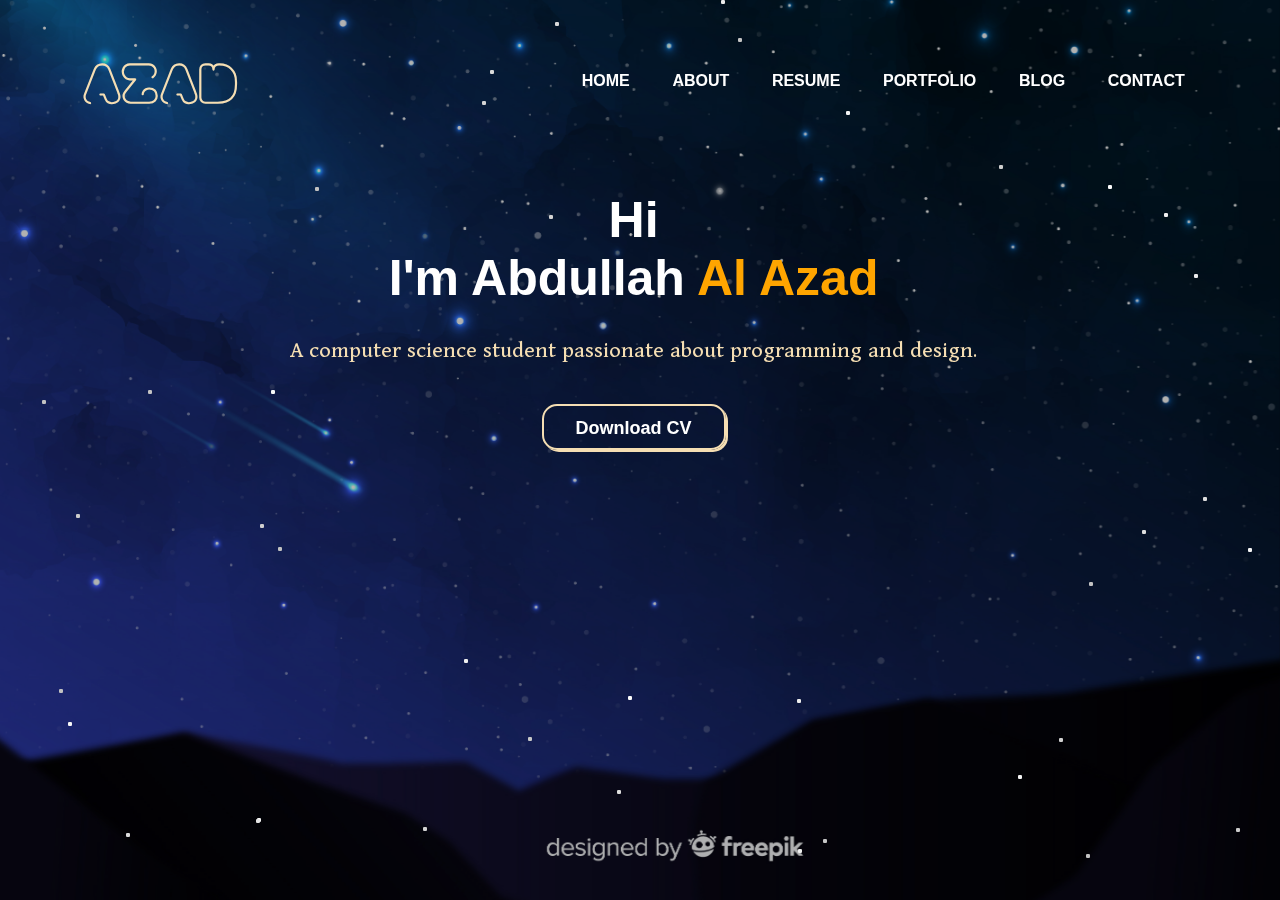
==== index.html @ 7bb49826 "Portfolio_1.0" ====
<!DOCTYPE html>
<html lang="en">

<head>
  <meta charset="UTF-8" />
  <meta name="viewport" content="width=device-width, initial-scale=1.0" />

  <title>Abdullah Al Azad</title>

  <link rel="icon" type="image/x-icon" href="favicon.ico" />
  <link rel="stylesheet" href="style.css" />

  <link rel="preconnect" href="https://fonts.googleapis.com" />
  <link rel="preconnect" href="https://fonts.gstatic.com" crossorigin />

  <link
    href="https://fonts.googleapis.com/css2?family=Bodoni+Moda:opsz@6..96&family=Cinzel+Decorative&family=Dai+Banna+SIL:ital,wght@1,300&family=Faster+One&family=Foldit&family=Moirai+One&family=Nabla&family=Poppins:wght@100&family=Tapestry&family=Ysabeau+SC&family=Ysabeau:ital,wght@1,200&display=swap"
    rel="stylesheet" />
</head>

<body>
  <nav>
    <p>AZAD</p>
    <ul>
      <div class="dropdown">
        MENU
        <div class="dropdown-content">
          <div class="manu"><a href="index.html">HOME</a></div>
          <div class="manu"><a href="about.html">ABOUT</a></div>
          <div class="manu"><a href="cv.html">RESUME</a></div>
          <div class="manu"><a href="portfolio.html">PORTFOLIO</a></div>
          <div class="manu"><a href="blog.html">BLOG</a></div>
          <div class="manu"><a href="contact.html">CONTACT</a></div>
        </div>
      </div>
      <li><a href="index.html">HOME</a></li>
      <li><a href="about.html">ABOUT</a></li>
      <li><a href="cv.html">RESUME</a></li>
      <li><a href="portfolio.html">PORTFOLIO</a></li>
      <li><a href="blog.html">BLOG</a></li>
      <li><a href="contact.html">CONTACT</a></li>
    </ul>
  </nav>

  <div class="bg"></div>

  <div class="star-field">
    <div class="layer"></div>
    <div class="layer"></div>
    <div class="layer"></div>
  </div>

  <!-- <div class="img">
        <img src="1.jpg" alt="">
    </div> -->

  <div class="info">
    <h1>Hi<br />I'm Abdullah <span>Al Azad</span></h1>
    <p>A computer science student passionate about programming and design.</p>
    <a href="Resume.pdf" target="_blank">Download CV</a>
  </div>

  <!-- <div class="images">
      <img src="shape.png" alt="" class="shape" />
      <img src="boy.png" alt="" class="boy" />
    </div> -->
</body>

</html>
---- style.css ----
/*
<link rel="preconnect" href="https://fonts.googleapis.com">
<link rel="preconnect" href="https://fonts.gstatic.com" crossorigin>
<link href="https://fonts.googleapis.com/css2?family=Bodoni+Moda:opsz@6..96&family=Cinzel+Decorative&family=Dai+Banna+SIL:ital,wght@1,300&family=Faster+One&family=Foldit&family=Moirai+One&family=Nabla&family=Poppins:wght@100&family=Tapestry&family=Ysabeau+SC&family=Ysabeau:ital,wght@1,200&display=swap" rel="stylesheet">


font-family: 'Bodoni Moda', serif;
font-family: 'Cinzel Decorative', cursive;
font-family: 'Dai Banna SIL', serif;
font-family: 'Faster One', cursive;
font-family: 'Foldit', cursive;
font-family: 'Moirai One', cursive;
font-family: 'Nabla', cursive;
font-family: 'Poppins', sans-serif;
font-family: 'Tapestry', cursive;
font-family: 'Ysabeau', sans-serif;
font-family: 'Ysabeau SC', sans-serif;
*/

.bg {
  background: url(bg.png) no-repeat;
  background-size: cover;
  height: 100%;
  width: 100%;
  position: fixed;
  top: 0;
  left: 0;
  z-index: -3;
}

.bg:before {
  content: "";
  width: 100%;
  height: 100%;
  background: #000;
  position: fixed;
  z-index: -1;
  top: 0;
  left: 0;
  opacity: 0.3;
}

@keyframes sf-fly-by-1 {
  from {
    transform: translateZ(-600px);
    opacity: 0.5;
  }

  to {
    transform: translateZ(0);
    opacity: 0.5;
  }
}

@keyframes sf-fly-by-2 {
  from {
    transform: translateZ(-1200px);
    opacity: 0.5;
  }

  to {
    transform: translateZ(-600px);
    opacity: 0.5;
  }
}

@keyframes sf-fly-by-3 {
  from {
    transform: translateZ(-1800px);
    opacity: 0.5;
  }

  to {
    transform: translateZ(-1200px);
    opacity: 0.5;
  }
}

.star-field {
  position: fixed;
  top: 0;
  left: 0;
  width: 100%;
  height: 100%;
  perspective: 600px;
  -webkit-perspective: 600px;
  z-index: -1;
}

.star-field .layer {
  box-shadow: -411px -476px #cccccc, 777px -407px #d4d4d4, -387px -477px #fcfcfc,
    -91px -235px #d4d4d4, 491px -460px #f7f7f7, 892px -128px #f7f7f7,
    758px -277px #ededed, 596px 378px #cccccc, 647px 423px whitesmoke,
    183px 389px #c7c7c7, 524px -237px #f0f0f0, 679px -535px #e3e3e3,
    158px 399px #ededed, 157px 249px #ededed, 81px -450px #ebebeb,
    719px -360px #c2c2c2, -499px 473px #e8e8e8, -158px -349px #d4d4d4,
    870px -134px #cfcfcf, 446px 404px #c2c2c2, 440px 490px #d4d4d4,
    414px 507px #e6e6e6, -12px 246px #fcfcfc, -384px 369px #e3e3e3,
    641px -413px #fcfcfc, 822px 516px #dbdbdb, 449px 132px #c2c2c2,
    727px 146px #f7f7f7, -315px -488px #e6e6e6, 952px -70px #e3e3e3,
    -869px -29px #dbdbdb, 502px 80px #dedede, 764px 342px #e0e0e0,
    -150px -380px #dbdbdb, 654px -426px #e3e3e3, -325px -263px #c2c2c2,
    755px -447px #c7c7c7, 729px -177px #c2c2c2, -682px -391px #e6e6e6,
    554px -176px #ededed, -85px -428px #d9d9d9, 714px 55px #e8e8e8,
    359px -285px #cfcfcf, -362px -508px #dedede, 468px -265px #fcfcfc,
    74px -500px #c7c7c7, -514px 383px #dbdbdb, 730px -92px #cfcfcf,
    -112px 287px #c9c9c9, -853px 79px #d6d6d6, 828px 475px #d6d6d6,
    -681px 13px #fafafa, -176px 209px #f0f0f0, 758px 457px #fafafa,
    -383px -454px #ededed, 813px 179px #d1d1d1, 608px 98px whitesmoke,
    -860px -65px #c4c4c4, -572px 272px #f7f7f7, 459px 533px #fcfcfc,
    624px -481px #e6e6e6, 790px 477px #dedede, 731px -403px #ededed,
    70px -534px #cccccc, -23px 510px #cfcfcf, -652px -237px whitesmoke,
    -690px 367px #d1d1d1, 810px 536px #d1d1d1, 774px 293px #c9c9c9,
    -362px 97px #c2c2c2, 563px 47px #dedede, 313px 475px #e0e0e0,
    839px -491px #e3e3e3, -217px 377px #d4d4d4, -581px 239px #c2c2c2,
    -857px 72px #cccccc, -23px 340px #dedede, -837px 246px white,
    170px -502px #cfcfcf, 822px -443px #e0e0e0, 795px 497px #e0e0e0,
    -814px -337px #cfcfcf, 206px -339px #f2f2f2, -779px 108px #e6e6e6,
    808px 2px #d4d4d4, 665px 41px #d4d4d4, -564px 64px #cccccc,
    -380px 74px #cfcfcf, -369px -60px #f7f7f7, 47px -495px #e3e3e3,
    -383px 368px #f7f7f7, 419px 288px #d1d1d1, -598px -50px #c2c2c2,
    -833px 187px #c4c4c4, 378px 325px whitesmoke, -703px 375px #d6d6d6,
    392px 520px #d9d9d9, -492px -60px #c4c4c4, 759px 288px #ebebeb,
    98px -412px #c4c4c4, -911px -277px #c9c9c9;
  transform-style: preserve-3d;
  position: absolute;
  top: 50%;
  left: 50%;
  height: 4px;
  width: 4px;
  border-radius: 2px;
}

.star-field .layer:nth-child(1) {
  animation: sf-fly-by-1 5s linear infinite;
}

.star-field .layer:nth-child(2) {
  animation: sf-fly-by-2 5s linear infinite;
}

.star-field .layer:nth-child(3) {
  animation: sf-fly-by-3 5s linear infinite;
}

@keyframes nav-animation {
  0% {
    transform: translateY(-90%);
  }

  100% {
    transform: translateY(0%);
  }
}

@keyframes animation-left {
  0% {
    transform: translateX(100%);
  }

  100% {
    transform: translateX(0%);
  }
}

@keyframes animation-right {
  0% {
    transform: translateX(-100%);
  }

  100% {
    transform: translateX(0%);
  }
}

* {
  margin: 0;
  padding: 0;
  font-family: sans-serif;
}

body {
  position: relative;
  width: 99%;
  height: 96vh;
  background-color: rgb(15, 15, 15);
  overflow: hidden;
}

nav {
  display: flex;
  width: 84%;
  margin: auto;
  margin-top: 25px;
  padding: 20px;
  align-items: center;
  justify-content: space-between;
}

nav {
  animation: nav-animation 0.8s ease-in 0s 1 normal forwards;
}

nav p {
  font-family: "Moirai One", cursive;
  font-size: 50px;
  color: wheat;
  font-weight: bolder;
  padding-left: 50px;
}

.dropdown {
  display: none;
}

nav ul li {
  display: inline-block;
  list-style: none;
  margin: 10px 2.12vh;
}

nav ul li a {
  text-decoration: none;
  color: rgb(255, 255, 255);
  font-weight: bold;
}

nav ul li a:hover {
  color: red;
}

/* content */

.img {
  height: 160px;
  width: 160px;
  margin: 6vh auto;
  border-radius: 50%;
  box-shadow: 5px 15px rgb(3, 122, 126), -15px -5px rgb(8, 201, 191),
    -5px 15px rgb(7, 172, 136), 15px -5px rgb(10, 183, 252),
    20px 10px rgb(14, 231, 177), -10px -20px rgb(15, 240, 221),
    -20px 10px rgb(41, 170, 221), 10px -20px rgb(40, 226, 170);
  background: #ffffff;
}

img {
  height: 160px;
  width: 160px;
  border-radius: 50%;
}

.info {
  /* margin-left: 8%;*/
  margin-top: 6vh;
  margin-bottom: 35vh;
  margin-left: 1vh;
  margin-right: 1vh;
  text-align: center;
  justify-content: center;
}

.info h1 {
  font-size: 50px;
  color: white;
  margin-bottom: 20px;
}

span {
  color: orange;
}

.info h1 {
  animation: animation-left 1s ease-in-out 0s 1 normal forwards;
}

.info p {
  color: wheat;
  font-size: x-large;
  /* font-family: "Ysabeau SC", sans-serif; */
  font-family: "Dai Banna SIL", serif;
  margin: 30px 5px;
}

.info p {
  animation: animation-right 1s ease-in-out 0s 1 normal forwards;
}

.info a {
  text-decoration: none;
  display: inline-block;

  text-align: center;
  font-size: large;
  font-weight: bolder;

  margin: 10px 0;
  padding-top: 12px;
  border-radius: 15px;
  border: 2px solid wheat;
  box-shadow: 2px 2px wheat;

  width: 180px;
  height: 30px;

  color: white;
  /* transition: ease-out 0.3s; */
  /* outline: none; */
  background-color: transparent;

  position: relative;
  z-index: 1;
}

.info a {
  animation: animation-left 1.2s ease-in-out 0s 1 normal forwards;
}

.info a:hover {
  cursor: pointer;
}

.info a:before {
  transition: 0.5s all ease;
  position: absolute;
  top: 0;
  left: 0;
  right: 100%;
  bottom: 0;
  opacity: 0;
  content: "";
  border-radius: 12px;
  background-color: orange;
}

.info a:hover:before {
  transition: 0.5s all ease;
  right: 0;
  opacity: 1;
  z-index: -1;
}

.info a:active {
  box-shadow: none;
  margin-top: 12px;
  margin-left: 2px;
}

/*
.images {
  width: 45%;
  height: 80%;
  position: absolute;
  bottom: 0;
  right: 100px;
}

.images img {
  position: absolute;
  /* left: 50%; */
/*
  bottom: 0;*/
/* transform: translate(-50%); */
/* transition: bottom 1s, left 1s; */
/*
}

.shape {
  width: 80%;
  height: 80%;
}

.boy {
  /* width: 50%; */
/*
  height: 80%;
  margin-left: 15%;
}

.images:hover .shape {
  bottom: 1px;
}

.images:hover .boy {
  /* left: 40%; */
/*
  filter: drop-shadow(2px 2px 17px wheat);
}*/

/* MEdia for navber */

@media only screen and (max-width: 1500px) {
  nav {
    width: 90%;
  }

  .info {
    text-align: center;
    /* margin-top: 15vh; */
    margin-top: 6vh;
    margin-bottom: 35vh;
    margin-left: 1vh;
    margin-right: 1vh;
  }

  nav p {
    padding-left: 20px;
  }

  .images {
    display: none;
  }
}

@media only screen and (max-width: 1000px) {
  nav {
    width: 90%;
  }

  nav ul li {
    display: none;
  }

  .info h1,
  .info p {
    position: relative;
    z-index: -1;
  }

  .dropdown {
    position: relative;
    display: inline-block;
    font-family: "Moirai One", cursive;
    color: wheat;
    margin: 2vh;
    font-weight: bolder;
    font-size: 30px;
  }

  .dropdown-content {
    display: none;
    position: absolute;
    /* background-color: black; */
    z-index: 10;
    font-size: 20px;
  }

  .manu {
    padding-top: 15px;
  }

  .manu a {
    text-decoration: none;
    color: rgb(255, 255, 255);
    font-weight: bold;
  }

  .manu a:hover {
    color: red;
  }

  .dropdown:hover .dropdown-content {
    display: block;
  }

  .info {
    text-align: center;
    margin-top: 15vh;
    /* margin-top: 6vh; */
    margin-bottom: 35vh;
    margin-left: 1vh;
    margin-right: 1vh;
  }

  .img {
    display: none;
  }
}

@media only screen and (max-width: 500px) {
  .info {
    text-align: center;
    margin-top: 8vh;
    /* margin-top: 6vh; */
    margin-bottom: 35vh;
    margin-left: 0;
    margin-right: 0;
  }
}

@media only screen and (max-height: 740px) {
  .info {
    overflow: visible;
  }
}
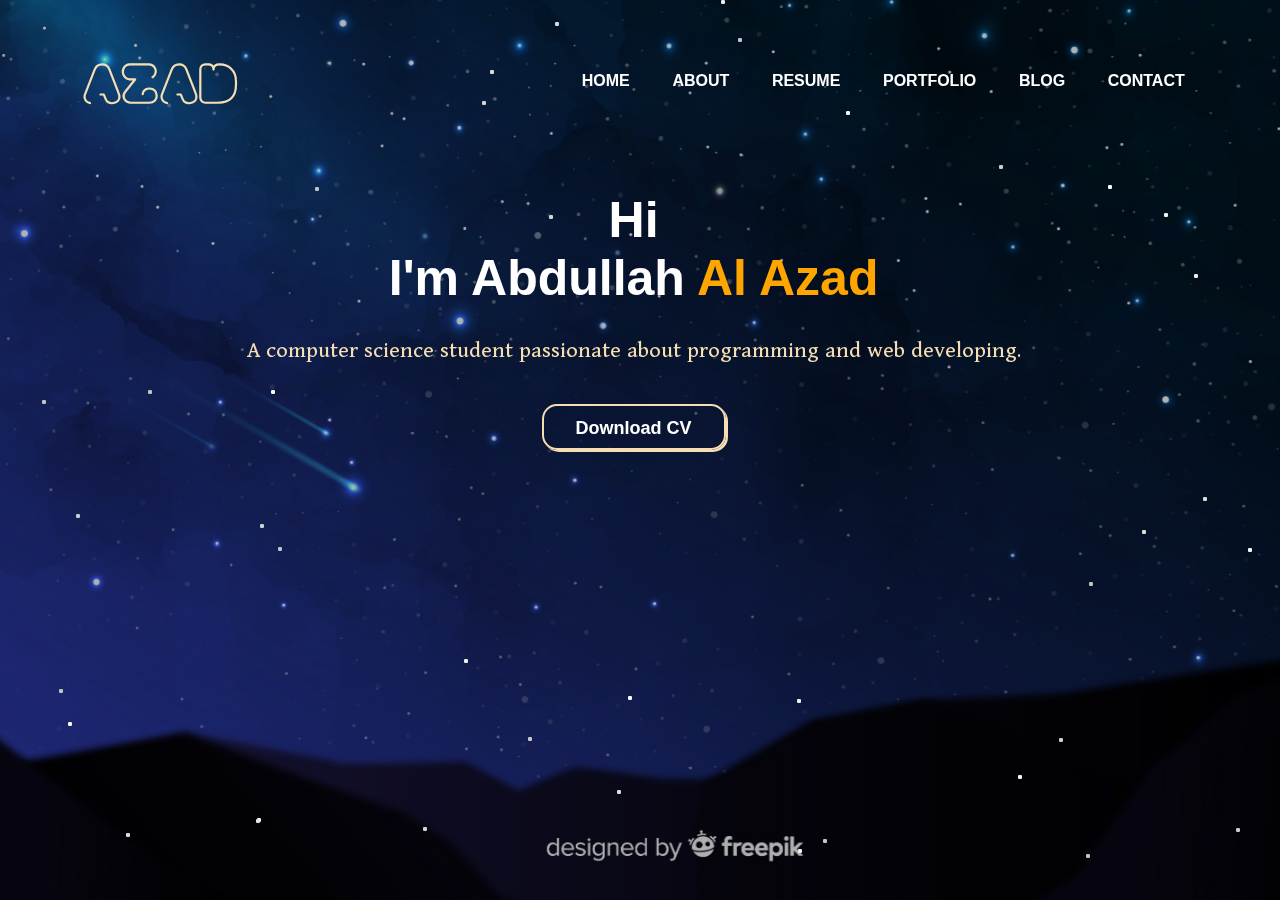
==== commit 417b2a58: "Resume and Intro/Info update" ====
--- a/index.html
+++ b/index.html
@@ -56,7 +56,7 @@
 
   <div class="info">
     <h1>Hi<br />I'm Abdullah <span>Al Azad</span></h1>
-    <p>A computer science student passionate about programming and design.</p>
+    <p>A computer science student passionate about programming and web developing.</p>
     <a href="Resume.pdf" target="_blank">Download CV</a>
   </div>
 
